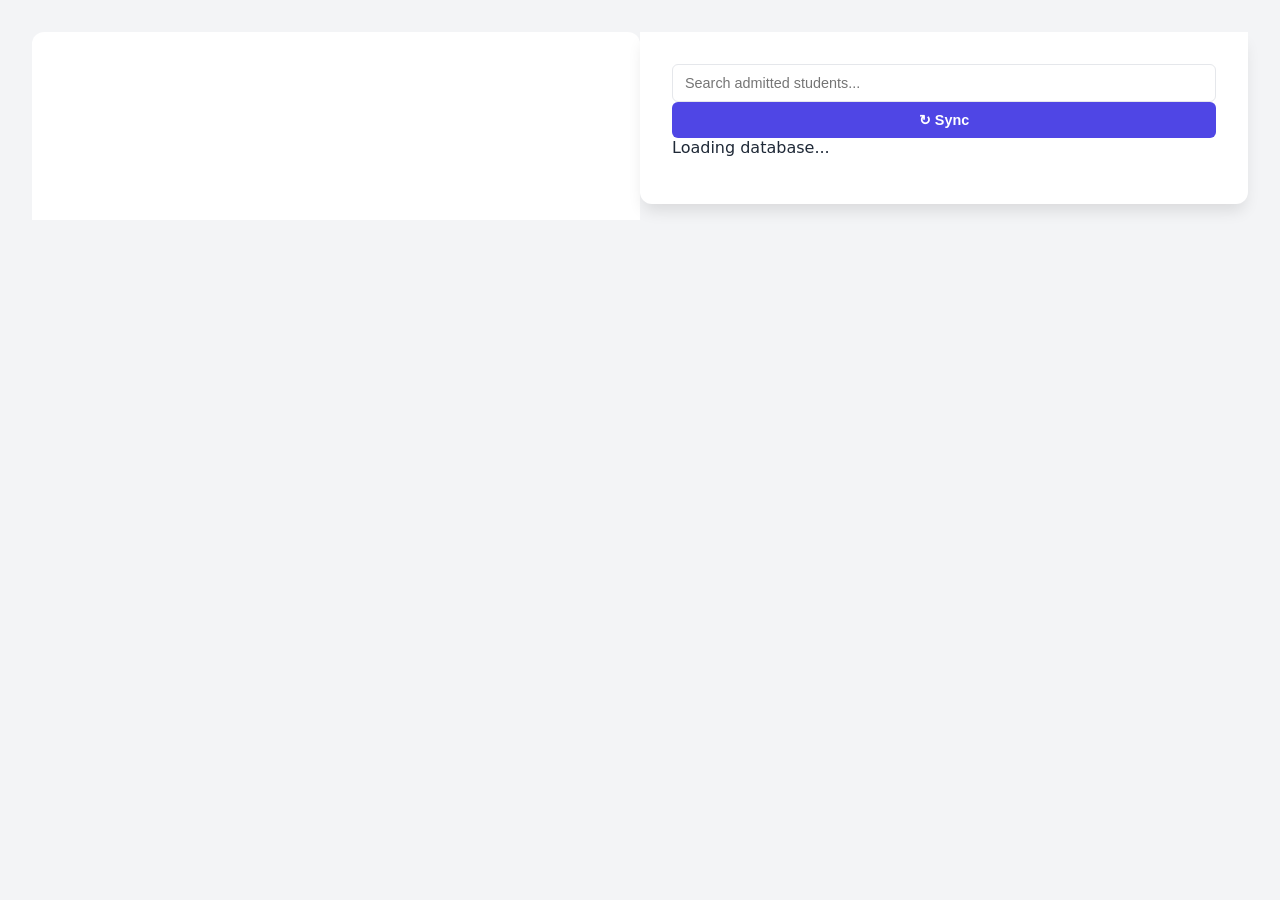
==== admitted.html @ 1e05add4 "Create admitted.html" ====
<!DOCTYPE html>
<html lang="en">
<head>
  <meta charset="UTF-8">
  <meta name="viewport" content="width=device-width, initial-scale=1.0">
  <title>Admitted | Admission Portal</title>
  <link rel="stylesheet" href="css/style.css">
</head>
<body>
  <div class="container" id="main-nav" style="padding-bottom: 0; margin-bottom: 1rem; border-bottom-left-radius: 0; border-bottom-right-radius: 0; box-shadow: none;"></div>
  
  <div class="container" style="border-top-left-radius: 0; border-top-right-radius: 0;">
    <div class="sticky-header">
      <input type="text" id="searchBox" placeholder="Search admitted students..." style="flex-grow:1;">
      <button id="syncBtn">↻ Sync</button>
    </div>
    <div id="results">Loading database...</div>
    <div id="pagination" style="display:flex; gap:5px; margin-top:15px; justify-content:center; flex-wrap:wrap;"></div>
  </div>

  <script src="js/api.js"></script>
  <script src="js/nav.js"></script>
  <script src="js/admitted.js"></script>
</body>
</html>
---- css/style.css ----
:root { --primary: #4F46E5; --primary-hover: #4338CA; --bg: #F3F4F6; --card-bg: #FFFFFF; --text: #1F2937; --border: #E5E7EB; }
body { font-family: 'Segoe UI', system-ui, sans-serif; background-color: var(--bg); color: var(--text); margin: 0; padding: 2rem; display: flex; justify-content: center; }
.container { background: var(--card-bg); border-radius: 12px; box-shadow: 0 10px 15px -3px rgba(0, 0, 0, 0.1); padding: 2rem; width: 100%; max-width: 1400px; margin-bottom: 2rem; }
.login-container { max-width: 400px; margin: auto; margin-top: 10vh; }
.input-group { margin-bottom: 1rem; }
.input-group label { display: block; font-size: 0.875rem; font-weight: 600; margin-bottom: 0.5rem; }
input { width: 100%; padding: 10px 12px; border: 1px solid var(--border); border-radius: 6px; box-sizing: border-box; font-size: 0.9rem; }
input:focus { outline: none; border-color: var(--primary); }
button { background: var(--primary); color: white; border: none; padding: 10px 15px; border-radius: 6px; cursor: pointer; font-weight: 600; font-size: 0.9rem; transition: background 0.2s; width: 100%; }
button:hover { background: var(--primary-hover); }
button:disabled { background: #9ca3af; cursor: not-allowed; }
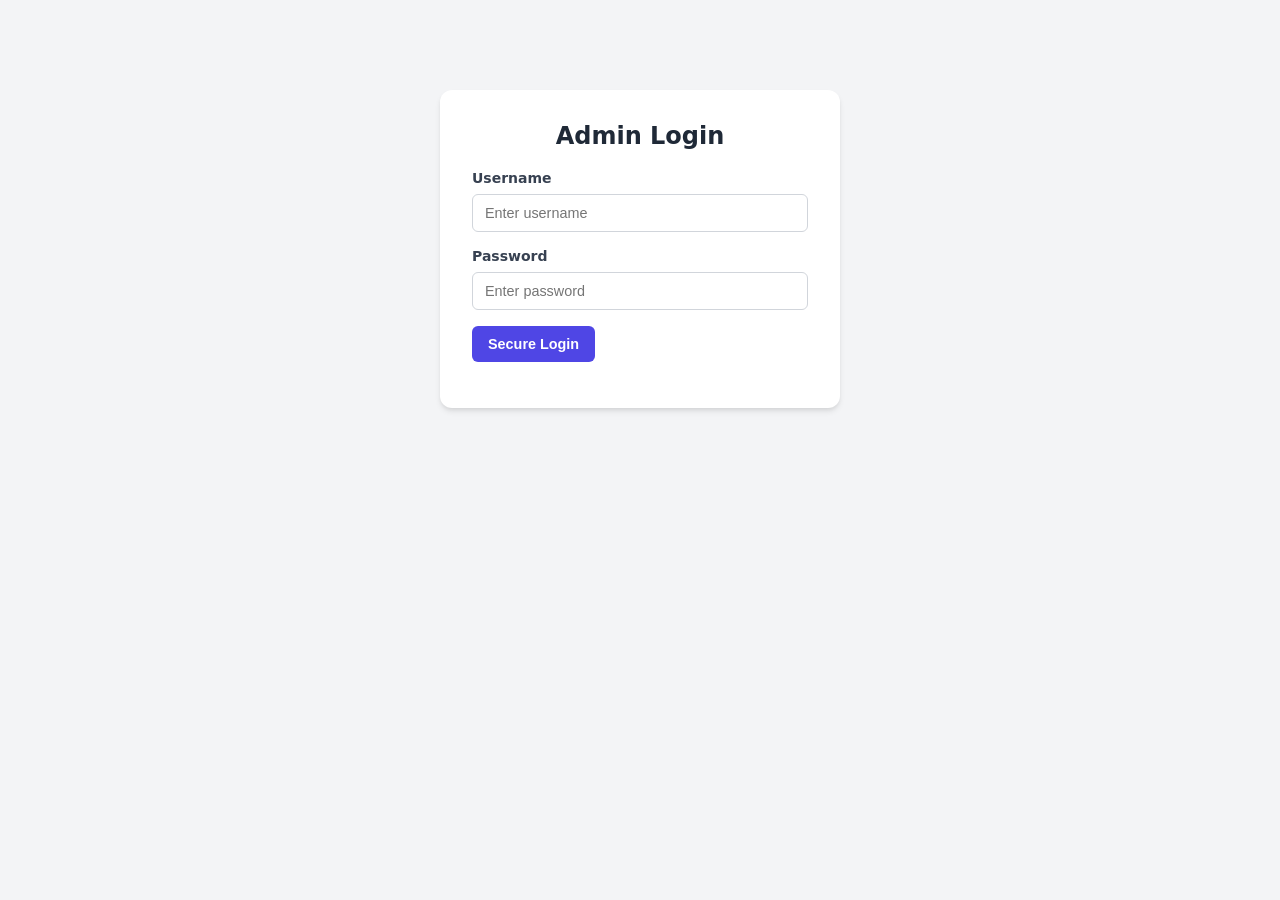
==== commit ded7b2a5: "Update admitted.html" ====
--- a/admitted.html
+++ b/admitted.html
@@ -7,13 +7,19 @@
   <link rel="stylesheet" href="css/style.css">
 </head>
 <body>
-  <div class="container" id="main-nav" style="padding-bottom: 0; margin-bottom: 1rem; border-bottom-left-radius: 0; border-bottom-right-radius: 0; box-shadow: none;"></div>
   
-  <div class="container" style="border-top-left-radius: 0; border-top-right-radius: 0;">
-    <div class="sticky-header">
-      <input type="text" id="searchBox" placeholder="Search admitted students..." style="flex-grow:1;">
-      <button id="syncBtn">↻ Sync</button>
+  <div class="top-panel">
+    <div class="top-panel-card">
+      <div id="main-nav"></div> 
+      
+      <div class="action-bar">
+        <input type="text" id="searchBox" placeholder="Search admitted students..." style="flex-grow:1;">
+        <button id="syncBtn">↻ Sync Database</button>
+      </div>
     </div>
+  </div>
+  
+  <div class="data-panel">
     <div id="results">Loading database...</div>
     <div id="pagination" style="display:flex; gap:5px; margin-top:15px; justify-content:center; flex-wrap:wrap;"></div>
   </div>
--- a/css/style.css
+++ b/css/style.css
@@ -1,11 +1,195 @@
-:root { --primary: #4F46E5; --primary-hover: #4338CA; --bg: #F3F4F6; --card-bg: #FFFFFF; --text: #1F2937; --border: #E5E7EB; }
-body { font-family: 'Segoe UI', system-ui, sans-serif; background-color: var(--bg); color: var(--text); margin: 0; padding: 2rem; display: flex; justify-content: center; }
-.container { background: var(--card-bg); border-radius: 12px; box-shadow: 0 10px 15px -3px rgba(0, 0, 0, 0.1); padding: 2rem; width: 100%; max-width: 1400px; margin-bottom: 2rem; }
-.login-container { max-width: 400px; margin: auto; margin-top: 10vh; }
-.input-group { margin-bottom: 1rem; }
-.input-group label { display: block; font-size: 0.875rem; font-weight: 600; margin-bottom: 0.5rem; }
-input { width: 100%; padding: 10px 12px; border: 1px solid var(--border); border-radius: 6px; box-sizing: border-box; font-size: 0.9rem; }
-input:focus { outline: none; border-color: var(--primary); }
-button { background: var(--primary); color: white; border: none; padding: 10px 15px; border-radius: 6px; cursor: pointer; font-weight: 600; font-size: 0.9rem; transition: background 0.2s; width: 100%; }
+/* --- CSS Variables (Modern Color Palette) --- */
+:root { 
+    --primary: #4F46E5; 
+    --primary-hover: #4338CA; 
+    --bg: #F3F4F6; 
+    --card-bg: #FFFFFF; 
+    --text: #1F2937; 
+    --text-light: #6B7280;
+    --border: #E5E7EB; 
+    --danger: #EF4444;
+    --danger-hover: #DC2626;
+    --success: #10B981;
+    --success-hover: #059669;
+}
+
+/* --- Base Layout --- */
+/* --- Base Layout --- */
+body { 
+    font-family: 'Inter', 'Segoe UI', system-ui, sans-serif; 
+    background-color: var(--bg); 
+    color: var(--text); 
+    margin: 0; 
+    padding: 0 1rem 2rem 1rem; /* Removed top padding so sticky header touches the edge */
+    display: flex; 
+    flex-direction: column; 
+    align-items: center; 
+    min-height: 100vh;
+}
+
+/* --- Unified Navigation Design --- */
+#main-nav {
+    padding-top: 1.5rem; /* Replaces the body's top padding */
+    padding-bottom: 0; 
+    margin-bottom: 1.5rem;
+    position: sticky;
+    top: 0;
+    z-index: 1000;
+    border-radius: 0 0 12px 12px;
+    box-shadow: 0 10px 15px -3px rgba(0, 0, 0, 0.1); /* Adds depth when scrolling over tables */
+}
+
+h2, h3, h4 { margin-top: 0; color: var(--text); }
+.hidden { display: none !important; }
+
+/* --- Containers --- */
+.container { 
+    background: var(--card-bg); 
+    border-radius: 12px; 
+    box-shadow: 0 4px 6px -1px rgba(0, 0, 0, 0.1), 0 2px 4px -1px rgba(0, 0, 0, 0.06); 
+    padding: 2rem; 
+    width: 100%; 
+    max-width: 1300px; 
+    box-sizing: border-box;
+    margin-bottom: 1.5rem; 
+}
+.login-container { max-width: 400px; margin-top: 10vh; }
+
+/* --- Unified Navigation Design --- */
+#main-nav {
+    padding-bottom: 0; /* Merges nav into the content below it visually */
+    margin-bottom: 1rem;
+}
+.dashboard-header { 
+    display: flex; justify-content: space-between; align-items: center; 
+    margin-bottom: 1.5rem; padding-bottom: 1.5rem; border-bottom: 1px solid var(--border); 
+}
+.role-badge { 
+    background: #F3F4F6; padding: 6px 12px; border-radius: 20px; 
+    font-size: 0.8rem; font-weight: 700; color: #374151; margin-right: 15px; border: 1px solid #D1D5DB;
+}
+
+/* --- Tabs --- */
+.tabs { 
+    display: flex; gap: 5px; flex-wrap: wrap; margin-bottom: -1px; /* Overlaps border */
+}
+.tab button { 
+    background: transparent; color: var(--text-light); border: none; 
+    padding: 12px 20px; font-weight: 600; cursor: pointer; transition: all 0.2s; 
+    border-bottom: 3px solid transparent; font-size: 0.95rem;
+}
+.tab.active button { 
+    color: var(--primary); border-bottom: 3px solid var(--primary); background: #EEF2FF; border-radius: 8px 8px 0 0;
+}
+.tab:not(.active) button:hover { 
+    color: var(--text); background: #F9FAFB; border-radius: 8px 8px 0 0;
+}
+.tab { text-decoration: none; }
+
+/* --- Buttons --- */
+button { 
+    background: var(--primary); color: white; border: none; padding: 10px 16px; 
+    border-radius: 6px; cursor: pointer; font-weight: 600; font-size: 0.9rem; 
+    transition: background 0.2s, transform 0.1s; white-space: nowrap; 
+}
 button:hover { background: var(--primary-hover); }
-button:disabled { background: #9ca3af; cursor: not-allowed; }
+button:active { transform: scale(0.98); }
+button:disabled { background: #9CA3AF; cursor: not-allowed; transform: none; }
+
+.btn-danger { background: var(--danger); padding: 8px 16px; }
+.btn-danger:hover { background: var(--danger-hover); }
+.btn-success { background: var(--success); }
+.btn-success:hover { background: var(--success-hover); }
+
+/* --- Forms & Inputs --- */
+.input-group { margin-bottom: 1rem; width: 100%; }
+.input-group label { display: block; font-size: 0.875rem; font-weight: 600; margin-bottom: 0.5rem; color: #374151;}
+input[type="text"], input[type="password"], input[type="number"], input[type="date"], select { 
+    width: 100%; padding: 10px 12px; border: 1px solid #D1D5DB; border-radius: 6px; 
+    box-sizing: border-box; font-size: 0.9rem; transition: border-color 0.2s, box-shadow 0.2s; background: #fff;
+}
+input:focus, select:focus { 
+    outline: none; border-color: var(--primary); box-shadow: 0 0 0 3px rgba(79, 70, 229, 0.15); 
+}
+
+/* --- Advanced Filters Area --- */
+.sticky-header { 
+    position: sticky; top: -32px; background: var(--card-bg); z-index: 10; 
+    padding: 15px 0; border-bottom: 1px solid var(--border); margin-bottom: 15px; 
+    display: flex; gap: 10px; align-items: center; 
+}
+.filter-grid { 
+    display: grid; grid-template-columns: repeat(auto-fit, minmax(180px, 1fr)); 
+    gap: 12px; margin-bottom: 15px; background: #F9FAFB; padding: 15px; 
+    border-radius: 8px; border: 1px solid var(--border); 
+}
+.score-range { display: flex; gap: 10px; }
+
+/* --- Data Tables --- */
+.table-container { 
+    overflow-x: auto; border-radius: 8px; border: 1px solid var(--border); max-height: 65vh; 
+}
+table { width: 100%; border-collapse: collapse; font-size: 0.875rem; text-align: left; background: #fff; }
+th, td { padding: 12px 16px; border-bottom: 1px solid var(--border); white-space: nowrap; }
+th { 
+    background: #F9FAFB; font-weight: 600; color: #4B5563; text-transform: uppercase; 
+    font-size: 0.75rem; letter-spacing: 0.05em; position: sticky; top: 0; z-index: 5;
+    box-shadow: 0 1px 0 var(--border); /* Better sticky border */
+}
+tr:nth-child(even) { background-color: #F9FAFB; }
+tr:hover { background-color: #EEF2FF; }
+
+/* In-table specific elements */
+td button { padding: 6px 12px; font-size: 0.8rem; }
+.badge { 
+    background: #E0E7FF; color: var(--primary); padding: 4px 10px; 
+    border-radius: 12px; font-size: 0.75rem; font-weight: 700; border: 1px solid #C7D2FE;
+}
+
+/* --- Modals & Allocations --- */
+.pref-grid { display: grid; grid-template-columns: repeat(auto-fill, minmax(200px, 1fr)); gap: 15px; margin-bottom: 1.5rem; }
+
+/* --- Unified Top Sticky Panel --- */
+.top-panel {
+    position: sticky;
+    top: 0;
+    z-index: 1000;
+    width: 100%;
+    max-width: 1300px;
+    background: var(--bg); /* Blends with the body background */
+    padding-top: 1rem;
+    padding-bottom: 1rem;
+}
+
+.top-panel-card {
+    background: var(--card-bg);
+    border-radius: 12px;
+    box-shadow: 0 10px 15px -3px rgba(0, 0, 0, 0.1);
+    padding: 1.5rem 2rem;
+    display: flex;
+    flex-direction: column;
+}
+
+.action-bar {
+    display: flex;
+    gap: 10px;
+    margin-top: 15px;
+    align-items: center;
+    border-top: 1px solid var(--border);
+    padding-top: 15px;
+}
+
+/* --- Content Area --- */
+.data-panel {
+    background: var(--card-bg);
+    border-radius: 12px;
+    box-shadow: 0 4px 6px -1px rgba(0, 0, 0, 0.1);
+    padding: 1.5rem 2rem;
+    width: 100%;
+    max-width: 1300px;
+    margin-bottom: 2rem;
+    box-sizing: border-box;
+}
+
+/* Remove old sticky headers since the whole top is now sticky */
+.sticky-header { position: static; border: none; padding: 0; margin: 0; }
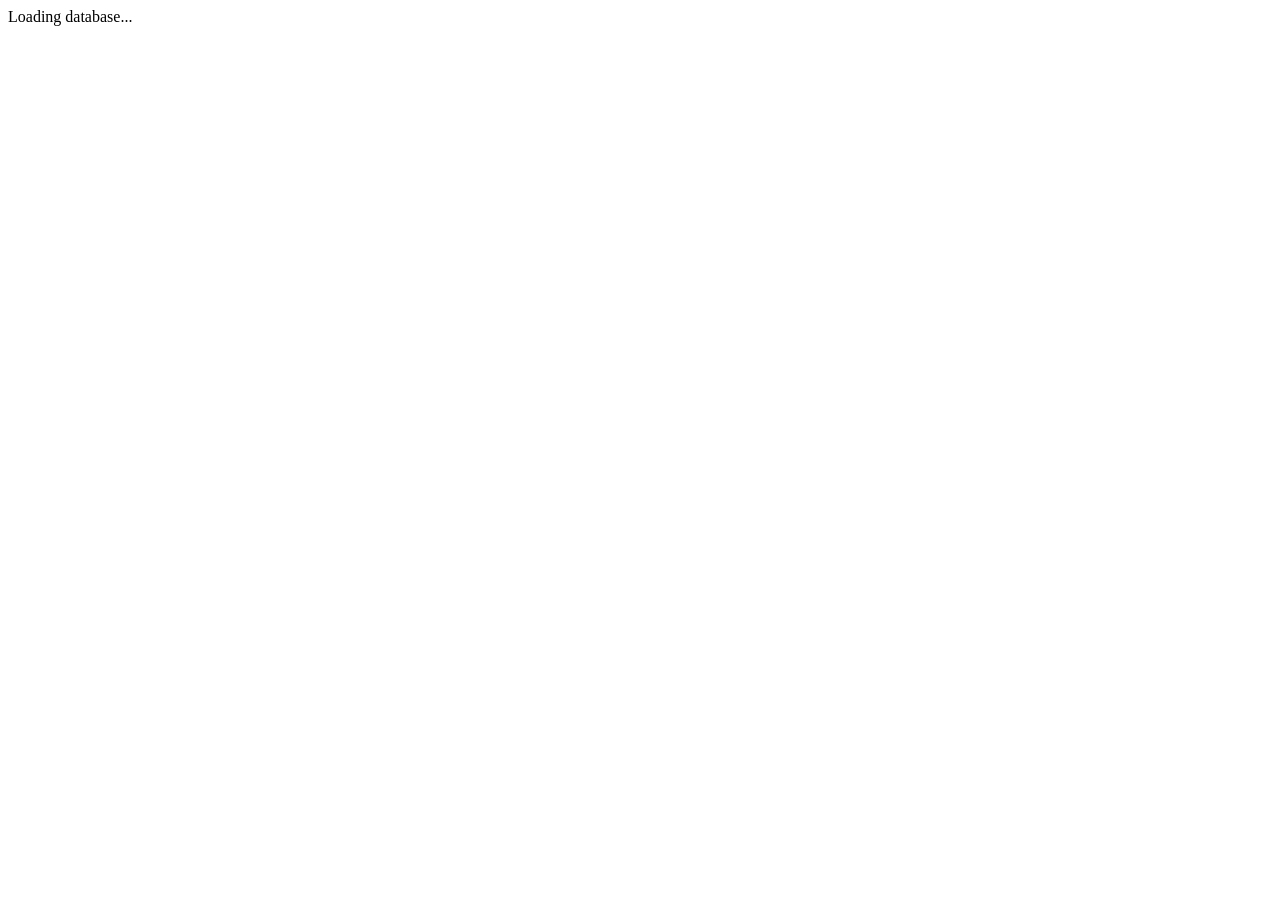
==== commit 70d3ea36: "Update admitted.html" ====
--- a/admitted.html
+++ b/admitted.html
@@ -1,31 +1,13 @@
 <!DOCTYPE html>
 <html lang="en">
-<head>
-  <meta charset="UTF-8">
-  <meta name="viewport" content="width=device-width, initial-scale=1.0">
-  <title>Admitted | Admission Portal</title>
-  <link rel="stylesheet" href="css/style.css">
-</head>
+<head><meta charset="UTF-8"></head>
 <body>
-  
-  <div class="top-panel">
-    <div class="top-panel-card">
-      <div id="main-nav"></div> 
-      
-      <div class="action-bar">
-        <input type="text" id="searchBox" placeholder="Search admitted students..." style="flex-grow:1;">
-        <button id="syncBtn">↻ Sync Database</button>
-      </div>
-    </div>
-  </div>
-  
   <div class="data-panel">
     <div id="results">Loading database...</div>
     <div id="pagination" style="display:flex; gap:5px; margin-top:15px; justify-content:center; flex-wrap:wrap;"></div>
   </div>
-
   <script src="js/api.js"></script>
-  <script src="js/nav.js"></script>
+  <script src="js/layout.js"></script>
   <script src="js/admitted.js"></script>
 </body>
 </html>
